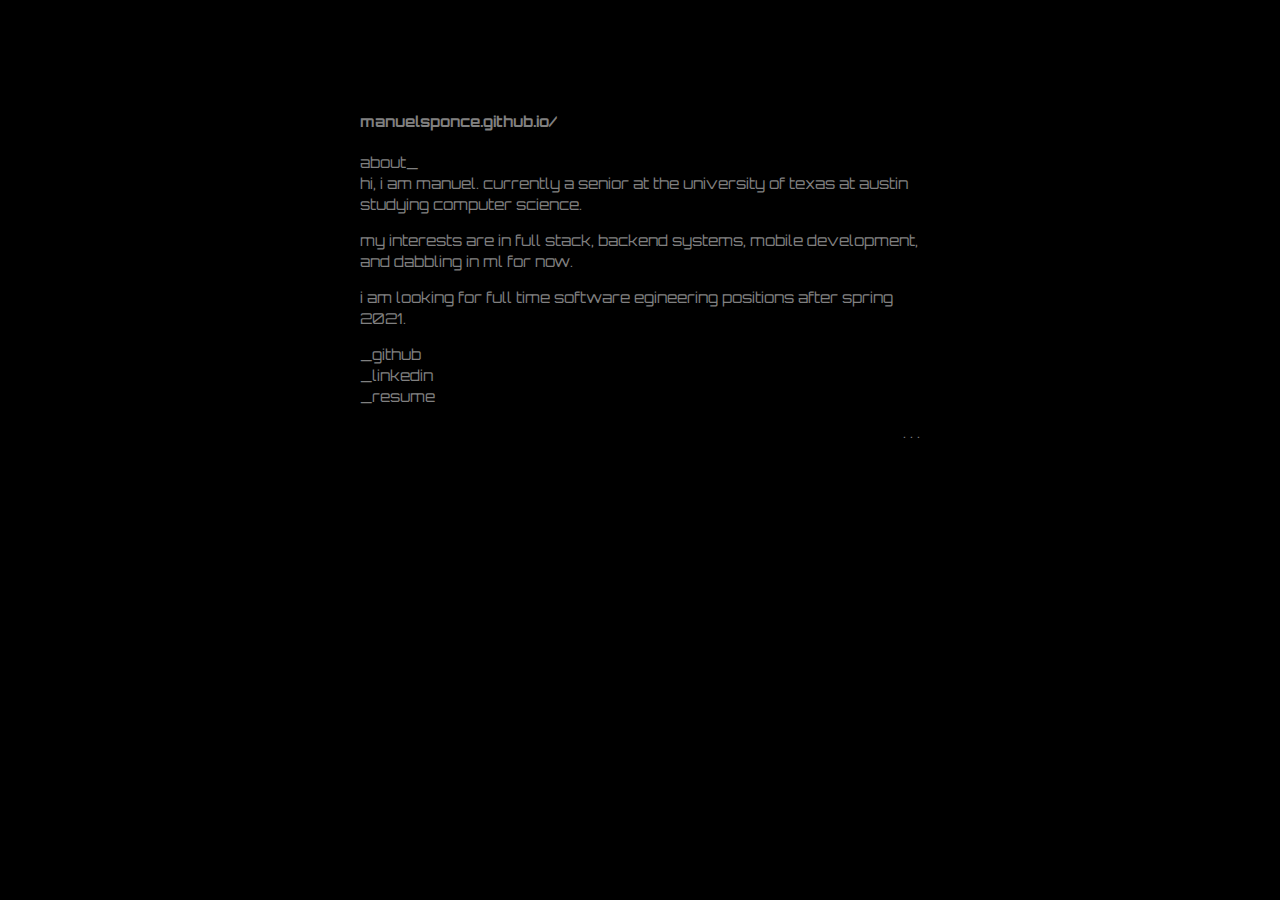
==== index.html @ 2449d633 "hacked sadly" ====
<!DOCTYPE html>
<html>
  <head>
  <!--ǝɔuod‾lǝnuɐɯ‾ɟo‾ǝʇᴉsqǝʍ-->
    <title>manuel ponce</title>  
	<link href="styles.css" rel="stylesheet" type="text/css">
	<link href="https://fonts.googleapis.com/css?family=Orbitron&display=swap" rel="stylesheet">
	<meta name="viewport" content="width=device-width, initial-scale=1">
	<link rel="icon" href="stillnotmine.png">
  </head>
  
  <body>
	<!-- <h1 class="writeIn"; style="color:transparent"; data-text="Black Lives Matter">Black Lives Matter</h1> -->
		<div class="allText text">
			<h4>manuelsponce.github.io/</h4>
			about_ 
			<br>hi, i am manuel. currently a senior at the university of texas at austin studying computer science.
			<p>my interests are in full stack, backend systems, mobile development, and dabbling in ml for now.</p>
			<p>i am looking for full time software egineering positions after spring 2021.</p>
				_<a href="https://github.com/ManuelsPonce" rel="noopener noreferrer" target="_blank">github</a> 
				<br>_<a href="https://www.linkedin.com/in/manuelponcecs/" rel="noopener noreferrer" target="_blank">linkedin</a>
				<br>_<a href="resume.pdf" rel="noopener noreferrer" target="_blank>resume">resume</a>
						
<!-- 						
##########################(((((((((((((((((((((((((((((((/////////////////////////////**********************************,,,,,,,,................,,,,,,,,,,,,,,,,,,,,,,,,,,,,,,,,,,,,**/(#%%%&&&&&&&&%
######################(((((((((((((((((((((((((((((((((/////////////////////////////*********************************,,,,,,,,,...............,,,,,,,,,,,,,,,,,,,,,,,,,,,,,,,,......,,*/(#%%%&&&&&&&%%
#############((((((((((((((((((((((((((((((((((((((((/////////////////////////////****************************,,,,,,,,,,,,,..............,,,,,,,,,,,,,,,,,,,,,,,,,,,,,,,,...........,*/(#%%%&&&&&&%%#
##########(((((((((((((((((((((((((((((((((((((((((##%%%&&&&&%%%%%#(//////////***************************,,,,,,,,,,,,,,,..............,,,,,,,,,,,,,,,,,,,,,,,,,,,,,,,,..............,*/(#%%%&&&&&%%#(
######((((((((((((((((((((((((((((((((((((((#%%%&&&&&&&&&%((#&&&&&&&%%#///****************************,,,,,,,,,,,,,,...............,,,,,,,,,,,,,,,,,,,,,,,,,,,,,,,,............ ...,,*(##%%&&&&&&%%#(
#((((((((((((((((((((((((((((((((((((((#%&&&&&&@@&&(/////////(%&&&&&&&%#/***********************,,,,,,,,,,,,,,................,,,,,,,,,,,,,,,,,,,,,,,,,,,,,,..............   ....,*/(##%%%&&&&&%%#(
((((((((((((((((((((((((((((((((((((#%##(&&@@@&&%(///////////////((%&&&&&&&%#/******************,,,,,,,,,,,,....................,,,,,,,,,,,,,,,,,,,,,,,,,,........................,,*/(#%%%%&&&&&%%%#
#(((((((((((((((((((((((((((((((((#(/*/(&&&&(///////////(((((((((((##%&&&&&%#/***********,,,,,,,,,,,,,,.....................,,,,,,,,,,,,,,,,,,,,,,,...........................,,,*/(##%%%%&&&&&&&%%
#((((((((((((((((((((((((((((((##(****/(&&///////////((((((((((((((((((#&&&&%%#****,,,,,,,,,,,,,,,,,.....................................,,.,,,,,...........................,,,,*/((##%%%%%&&&&&&&&
##(((((((((((((((((((((((((((#(****///((#&%(///////((((((((((((((((((((((((/%&&&%%#*,,,,,,,,,,,,,,........................................................................,,,,,,*//((###%%%%%%&&&&&&&
##(((((((((/(((////(///((((##***/////((((#%((((((((((((((((((((((((((((((((*.%&&&%%%(*,,,,,,,,.........................................................................,,,,,,***/(((###%%%%%%%&&&&&&&
#(((((((////////////////((#***/////((((((##%((((((((((((((((((((((((((((((((*,&&&&&%%#*,,,,..........................................................................,,,,,,***//(((####%%%%%%%%&&&&&&
(((((//////////////////((/**//////((((((####&%((((((#########################*(&&&&&&%%(,.........................................................  ............,,,,,,,,***///(((######%%%%%%%%%&&&&%
(((///////////////////((*//////((((((((((##&@@############################%%%&&&&&&%%%(,......................................................       .......,,,,,,,***///(((((######%%%%%%%%%%%%%%%
/////////////////////((*////(((((((((((((&@@@@@&%%%%&&&@@@@@&&&&&&&&&&&&&&&&&&&%&&&&&&%%%#/,..................................... ............         ....,,,,,,,**///((((########%%%%%%%%%%%%%%####
////////////////////(/*///((((((((((((#%@@@@@@@@@@@@@@@@@@@@@@@@&&&&&&&@@@@@@@@@%&&&&&&&%%%#/,,,,,,.,,..................  ..................          ...,,,,,**//(((((####%%%%%%%%%%%%%%######((((((
////////////////////(*///(((((((((((#%@@@@@@@@@@@&&%&@@@@@@@&&&&@@@@@@@@@@@@@@@@&%&&&&&&&%%%#(,,,,,,,.............        ..................          ...,,,**//(((((######%%%%%%%####((((((((((((((#
////////////////////*////((((((((((&@@@@@@@%@@@&%%%&@@@@@@@@@@@@@@@@@@@@@@@@@&%&&&&&%%%%%#(,,.................       ...........,,,,,...          ..,,**//((((#######%%%%%%##(((//////////((((((#
////////////////////*////(((((((((@@@@@@@&%%#(%@@@@@@@@@@@@@@@@@@@@@@@@@@@@@@@@&&&&%%%%%%%%%%##*..................      .........,,,,,,,,,...          .,,*//(((#######%%%%%%%##(((///////////(((((##
////////////////////////((((((((&@@@@@@@@%#(&@@@@@@@@@@@@@@@@@@@@@@@@@@@@@@@&&&&&&&%%%%%%%%####(*.................      ........,,,,,,,,,,,...         ..,*/((######%%%%%%%%%%##((///////////((((###%
////////////////////#//(((((((#&@@@@@@@@%(#@@@@@@@@@@@@@@@@@@@@@@@@@@@@@@&&&&&&&%%%##########(((/,.................          ....,,,,,,,,,,,,..         ..*/(((####%%%%%%%%%%##((//////////((((###%%%
////////////////////#//((((((%@@@@@@@&%##@@@@@@@@@@@@@@@@@@@@@@@@@@@@@&&&&&&&&%%%####(((/(((((((/*..............               ...,,,,,,,,,,,,,..      ...,*/(####%%%%%%%%%%%##(((///////((((####%%%&
(((((((((((/////////#(//(((#%@@@@@@&%#%@@@@@@@@@@@@@@@@@@@@@@@@@@@@@@@@@&&&&&&%%%%%%%#//(((((##((/,....                          ..,,,***//////*,........,**/((#%%%%%%%%%%%%%%##((((((((((####%%%%&&&
((((((((((((((((((((#(///#(&@@@@@@%##@@@@@@@@@@@@@@@@@@@@@@@@@@@@@@@@@@@@@@&&&&&&&&%%%%%%%%%(((##(/...                            ..,,*//((((((//*,,...,,*//(##%%%&&&&&&&&&&&%%###(((((####%%%%&&&&@@
(((((((((((((((((((((#(///*/&@@@%##@@@@@@@@@@@@@@@@@@@@@@@@@@@@@@@@@@@@@@@@&&&&&&&&&&%%%%%%%%%(##(/.                               ..,*/((######((////*///((##%%&&&&&&&&&&&&&&%%%#######%%%%&&&@@@@@@
((#####################////,.%&%#&@@@@@@@@@@@@@@@@@@@@@@@@@@@@@@@@@@@@@@@@@&&&&&&&&&&%%%%%%%%%%##(/.                                ..,*/(##%%%%#####((((###%%%&&&&&&&&@@@@@@&&&&%%%%%%%%&&&&@@@@@@@@
###%%%%%%%%%%%%%%%%%%%%#//(((,/&@@@@@@@@@@@@@@@@@@@@@@@@%/&@@@@@@@@@@@@@@@&&&&&&&&&%%%%%%%%%%%###(/,                                  .,*/(#%%%%%%%%%%%%%%%&&&&&&&&&&@@@@@@@@@@@@&&&&&&&&@@@@@@@@@@@@
%&&&&&&&&&&&&&&&&&&&&&&((&&%(&@@@@@@@@@@@&@@@@@@@@@@@@&&@@@@@@@@@@@@@@@&&&&&&&&%%%%%%%%%%%%%###(/.                                   .,/(#%%%%&&&&&&&&&&&&&&&&&&&&&@@@@@@@@@@@@@@@@@@@@@@@@@@@@@@@@
@@@@@@@@@@@@@@@@@@@@@@&&%#(&@@&&@@@@@@@@@&&%%&@@@@@&@@@@@@@@@@@@@@@@@@@@&&&&&&&&%%%%%%%%%%%%%###((/.                                   .,/(#%%%&&&&&&&&&&&&&&%%%%%%%&&&@@@@@@@@@@@@@@@@@@@@@@@@@@@@@@
@@@@@@@@@@@@@@@@@@@@@@@@&#&@@&&@@@@@@@@@@&%%&@@&&&&&@@@@@@@@@@@@@@@@@@&&&&&&&&&%%%%%%%%%%%%%##((/.                                   .,*(#%%&&&&&&&&&&&&&&%%%%%%%%%&&&@@@@@@@@@@@@@@@@@@@@@@@@@@@@@
@@@@@@@@@@@@@@@@@@@@@@@@@&%@&&&&@@@@@@@@@@&&&&&&&%&&&@@@@@@@@@@@@@@@@&&&&&&&&&&&&%%%%%%%%%%%###(/.                                  ..,/(#%&&&&&@@@@@@@@&&%%%%####%%%&&@@@@@@@@@@@@@@@@@@@@@@@@@@@@
@@@@@@@@@@@@@@@@@@@@@@@@@@&&%&&@@@@@@@@@@@@&&%&&&&&&&&@@@@@@@@@@@@@@@@@@&&&&&&&&&&&&%%%%%%%%%%%##(/.                                 ..,*((%%&&&@@@@@@@@@@@&&%%######%%&&&@@@@@@@@@@@@@@@@@@@@@@@@@@&
&&&&&&&&&@&@&@@@@@@@@@@@@@@@@&&@@&@@@@@@@@@&&&&&&&&&&&@@@@@@@@@@@@@@@@@@@@&&&&&&&&&&&&&&&&&&&%%%%#(.          ..,*******,.        ...,**(##%&&@@@@@@@@@@@@@@&&%######%%%%&&&@@@@@@@@@@@@@@@@@@@&&&&&&
&&&&&&&&&&&&&&&&&&&&&&&&&&&&&@&&@&@@@@@@@@@@&&&&&&@@&&&&&&&@@@@@@@@@@@@@@@@@@@&&&&&&&&&&&&&&&&&%%%(.      ,*/(((((######(((/*.  ...,,*/(#%%&&@@@@@@@@@@@@@@@@&&%%#####%%%%&&&@@@@@@@@@@@@@@@@@&&&&&&&
&&&&&&&&&&&&&&&&&&&&&&&&&&&&&&&&&&@@@@@@@@@@@@&&&&&&&&&&&&&&&@@@@@@@@@@@@@@@@@@@@@@@@@@@@@@@@@&&&%%(***//((##########%%%#%%%##/,.,,**/(#%&&&@@@@@@@@@@@@@@@@@&&&%%###%%%%%&&&&@@@@@@@@@@@@@@@&&&&&&&&
&&&&&&&&&&&&&&&&&&&&&&&&&&&&&&@&&&&@@@@@@@@@@@@@@@@@@@@@@@@@@@@@@@@@@@&@@@@@@@@@@@@@@@@@@@@@@@@@&&&%######%%%%%%%%%%%%%%%%%%%%%#***//(#%%&&@@@@@@@@@@@@@@@@@&&&&&&%%%%%%%%%&&&&&&@@@@@@@@@@@&&&&&&&&%
&&&&&&&&&&&&&&&&&&&&&&&&&&&&&&&&%&&&&@@@@@@@@@@@@@&@@@@@@@@@@@@@@@@@@@@@@@@@@@@@@@@@@@@@@@@@@@@@@@&%%%%%%%%%%&&&&&&&&&&&&&&&&&&&%(((##%&&&@@@@@@@@@@@@@@@&&&&&&&&&&&%%%%%%%%&&&&&&@@@@@@@@@@&&&&&&&&%
&&&&&&&&&&&&&&&&&&&&&&&&&&&&&&&&&&&&&&@@@@@@@@@@@@@@@@@@@@@@@@@@@@@@@@@@@@@@@@@@@@@@@@@@@@@@@@@@@@&&%%%%%%%%%%%&&&&&&&&&&&&&&&&&&&%#%%&&&@@@@@@@@@@@@@@&&&@&&&&&&&&&&&&%%%%%%%&&&&&@@@@@@@@@&&&&&&&&&
&&&&&&&&&&&&&&&&&&&&&&&&&&&&&&&&&&&&&&@@@@@@@@@@@@@@@@@&&@@@@@@@@@@@@@@@@@@@@@@@@@@@@@@@@@@@@@@@@@@@&%%%%%%%%%%%&&&&&&&&&@&@@@@@@@@&%&&&@@@@@@@@@@@@@@&&&&&&&&&&&&&&&&&&%%%%%%&&&&&&@&&&&&&&&&&&&&&&&
&&&&&&&&&&&&&&&&&&&&&&&&&&&&&&&&&&&&%%@@@@@@@@@@@@@@@@@@&%(///((#%&@@@@@@@@@@@@@@@@@@@@@@@@@@@@@@@&&%%##%&&&&&&&&&&&&&&&&&&@@@@@@@@@&&@@@@@@@@@@@@@@@&&@&&&&&&&&&&&&&&&&&&%%%%&&&&&&&&&&&&&&&&&&&&&&&
&&&&&&&&&&&&&&%%%%%%%%%%%%%&&&&&&&&&&%%&@@@@@@@@@@@@@@@@@@@&&%#(//*/(#%&&@@@@@@@@@@@@@@@@@@@@@@@@@@&&&%##%&&&&&&&&&&&&&&&&&&&&@@@@@@@@@@@@@@@@@@@@@@@@&@&&&&&&&&&&&&&&&&&&&&&&&&&&&&&&&&&&&&&&&&&&&&&
&&&&&&&&&&&&&&&&&&&&&&&&&&&&&&&&%%%%%%%%%&@@@@@@@@@@@@@@@@@@@@@@@@&&%(/*/(%&&@@@@@@@@@@@@@@@@@@@@@@@@@&%%%&&&&&&&&&&&&&%%%&&&&&&&@@@@@@@@@@@@@@@@@@@@@@&&&&&&&&&&&&&&&&&&&&&&&&&&&&&&&&&&&&&&&&&&&&&&
&&&&&&&&&&&&&&&&&&&&&&&&&&&&&%%%%%%%%%%%%%%%&@@@@@@@@@@@@@@@@@@@@@@@@@@&&%(//#&@@@@@@@@@@@@@@@@@@@@@@@&%%%&&&&&&&&&&&&&%%&&&&&&&&&&@@@@@@@@&@@@@@@@@@@@&&&&&&&&&&&&&&&&&&&&&&&&&&&&&&&&&&&&&&&&&&&&&&
&&&&&&&&&&&&&&&&&&&&&&&&&&%%%%%%%%%%%%%%%%%%%%%&@@@@@@@@@@@@@@@@@@@@@@@@@@@@@@&@@@@@@@@@@@@@&@@@@@@@@&%%&&*%&&&@&&&&&&&&&&&&&&&&@@@@&&&&&&&&&&&@@@@@&&&&&&&&&&&&&&&&&&&&&&&&&&&&&&&&&&&&&&&&&&&&&&&
&&&&&&&&&&&&&&&&&&&&&&&%%%%%%%%%%%%#########%%%%%%%&@@@@@@@@@@@@@@@@@@@@@@@@@@@@@@@@@@@@@@@@&@@@@@@@%%&&&%%(../&&@@@@&&&&&&&&&&&&&@@@@&&&&&&&&&&&&&&&&&&&&&&&&&&&&&&&&&&&&&&&&&&&&&&&&&&&&&&&&&&&&&&&
%%%%%%%%%%%%%%%%%%%%%%%%%%%%#####################%%%%%&@@@@@@@@@@@@@@@@@@@@@@@@@@@@@@@@@@@@&@@@@@@@&&&&%*.,(%%%&&&&&&&&&&&&&&&&&&&&@@@@@@&&&&&&&&&&&&&&&&&&&&&&&&&&&&&&&&&&&&&&&&&&&&&&&&&&&&&&&&&&&&
####((((((((((((###########((((((((((((((((((#########%%%&@@@@@@@@@@@@@@@@@@@@@@@@@@@@@@@&%&@@&@@&&&(*/%%(/#&&&&@@@&&&&&&&&&&&&&&&&&@@@@@@@&&&&&&&&&&&&%%%%%%&&&&&&&&&&&&&&&&&&&&&&&&&&&&&&&&&&&&&&%%
*******,,,,,,,****////////////////////////////((((((##%%&&@@@@@@@@@@@@@@@@@@@@@@@@@@@@@@&@@@@@&&&@&%,..*%&&&%#%&&&@@&&&&&&&&&&&&&@@@@@@@@@@@&&&&&&&&%%%%%%%%&&&&&&&&&&&&&&&&&&&&&&&&&&&&&&&&&&&&&%%%%
..................,,,,,,,,,,,.,,,,,,,,,,,,,,,******/#%%&%&@@@@@@@@@@@@@@@@@@@@@@@@@@@@@@@@@@@@@@@@@&%((%&&&&,.,%&&@@&&&&&&&&&&&@@@@@@@@@@@@@@@&&&%%%%%%%%&&&&&&&&&&&&&&&&&&&&&&&&&&&&&&&&&&&&&&%%%%%%
                  .........               ........,(%&&&&@@&@@@@@@@@@@@@@@@@@@@@@@@@@@@@@@@@@@@@@@@@&&&@@@@&%((&&&&@@@@@&&@@@@@@@@@@@@@@@@@@@@@&&%%%%&&&&&&&&&&@@@@@@@@@@&&&&&&&&&&&&&&&&&&&%%%%%%%%%
                                               .,(#%%&&@@@@@@@@@@@@@@@@@@@@@@@@@@@@@@@@@@@@@@@@@@@@@@@@@@@@@&&&&&%&&@@@@@@@@@@@@@@@@@@@@@@@@@@@@&&&&&&&&&&&@@@@@@@@@@@@@@@&&&&&&&&&&&&&&&&%%%%%%%%%%#
                                              ./(#%%&&&@@@@@@@@@@@@@@@@@@@@@@@@@@@@@@@@@@@@&&&&&&&&&&&&&&@@@@@@&&&&@@@@@@@@@@@@@@@@@@@@@@@@@@@@@@&&&&&&&@@@@@@@@@@@@@@@@@@&&&&&&&&&&&&&&&&%%%%%%%%%%#
                                              .(#%%%&&&&&&@@@@@@@@@@@@@@&@@@@@@@@@@@@@@@@@@@@&&&&&&&&&&&&&&&&&@@@@@@@@@@@@@@@@@@@@@@@@@@@@@@@@@@@@&&&@@@@@@@@@@@@@@@@@@@@@&&&&&&&&&&&&&&&&%%%%%%%%%%%
                                             .(##%%%&&@@@@@@@@@@@@@@@@@@@@@@@@@@@@@@@@@@@@@@&&&&&&&&&&&&&&&&&&&&@@@@@&@@@@@@@@@@@@@@@@@@@@@@@@@@@@@@@@@@@@@@@@@@@@@@&&&&&&&&&&&&&&&&&&&&&&&&%%%%%%%%%
                                           .,/###%%&&&&&@@@@@@@@@@@@@@@@@@@@@@@@@@@@@@@@@@@&&&&&&&&&&&&&&&&&&&&&&@@@@@@@@@@@@@@@@@@@@@@@@@@@@@@@@@@@@@@@@@@@@@@@@@&&&&&&&&&&&&&&&&&&&&&&&&&&&%%%%%%%%
                                        ..../###%%&&&&&&&@@@@@@@@@@@@@@@@@@@@@@@@@@@@@@@@@@&&&&&&&&&&&&&&&&&&&&&&@@@@@@@@@@@@@@@@@@@@@@@@@@@@@@@@@@@@@@@@@@@@@@&&&&&&&&&&&&&&&&&&&&&&&&&&&&&&&&%%%%%%
                        ....       ........./#%%&&&&&&&@@@@@@@@@@@@@@@@@@@@@@@@@@@@@@@@@@@@@@@@&&&&&&&&&&&&&&&&&&&@@@@@@@@@@@@@@@@@@@@@@@@@@@@@@@@@@&&&&&&&&&&&&&&&&&&&&&&&&&&&&&&&&&&&&&&&&&&&&&&&&&
                      .....................,(%&&&&&&@@@@@@@@@@@@@@@@@@@@@@@@@@@@@@@@@@@@@@@@@@@@@@@@@@@@@&&&&&&&@@@@@@@@@@@@@@@@@@@@@@@@@@@@@@@@@@@@&&&&&&&&&&&&&&&&&&&&&&&&&&&&&&&&&&&&&&&%%&&&&&&&&
                 .........................,(%&&&&&@@@@@@@@@@@@@@@@@@@@@@@@@@@@@@@@@@@@@@@@@@@@@@@@@@@@@@@@@@@@@@@@@@@@@@@@@@@@@@@@@@@@@@@@@@@@@@@@@@&&&&&&&&&&&&&&&&&&&&&&&&&&&&&&&&&&&&&&&&&&&&&&&&&
            .............................*(%&&&&&@@@@@@@@@@@@@@@@@@@@@@@@@@@@@@@@@@@@@@@@@@@@@@@@@@@@@@@@@@@@@@@@@@@@@@@@@@@@@@@@@@@@@@@@@@@@@@@@@@@&%%%%%&&&&&&&&&&&&&&&&&&&&&&&&&&&&&&&&&&&@@@@@@@@
     ...................................,#%&&&&@@@@@@@@@@@@@@@@@@@@@@@@@@@@@@@@@@@@@@@@@@@@@@@@@@@@@@@@@@@@@@@@@@@@@@@@@@@@@@@@@@@@@@@@@@@@@@@@@@@@@@&&&%%%%%%%%%&&&&&&&&&&&&&&&&&&&&&&&@@@@@@@@@@@@@
......................,,..........,,,,,,/%&&&&@@@@@@@@@@@@@@@@@@@@@@@@@@@@@@@@@@@@@@@@@@@@@@@@@@@@@@@@@@@@@@@@@@@@@@@@@@@@@@@@@@@@@@@@@@@@@@@@@@@@@@@&&&%%%%%%%&&&&&&&&&&&&&&&&&&&&@@@@@@@@@@@@@@@@@&
.....,,,,,,,,..,,,,,,,,,,,,,,,,,,,,,,,,,#&&&&@@@@@@@@@@@@@@@@@@@@@@@@@@@@@@@@@@@@@@@@@@@@@@@@@@@@@@@@@@@@@@@@@@@@@@@@@@@@@@@@@@@@@@@@@@@@@@@@@@@@@@@@@&&&&&&&&&&&&&&&&&&&&&@@@@@@@@@@@@@@@@@@@@@@@@&&
,,,,,,,,,,,,,,,,,,,,,,,,,,,,,,,,,,,,,,,*%&&&@@@@@@@@@@@@@@@@@@@@@@@@@@@@@@@@@@@@@@@@@@@@@@@@@@@@@@@@@@@@@@@@@@@@@@@@@@@@@@@@@@@@@@@@@@@@@@@@@@@@@@@@@@@@@@@@@@@@@@@@@@@@@@@@@@@@@@@@@@@@@@@@@@@@&&&&%
,,,,,,,,,,,,,,,,,,,,,,,,,,,,,,,,,,,,,,,*%&&@@@@@@@@@@@@@@@@@@@@@@@@@@@@@@@@@@@@@@@@@@@@@@@@@@@@@@@@@@@@@@@@@@@@@@@@@@@@@@@@@@@@@@@@@@@@@@@@@@@@@@@@@@@@@@@@@@@@@@@@@@@@@@@@@@@@@@@@@@@@@@@@@@@&&&&%%%
,,,,,,,,,,,,,,,,,,,,,,,,,,,,,,,,,,,,,***%&&@@@@@@@@@@@@@@@@@@@@@@@@@@@@@@@@@@@@@@@@@@@@@@@@@@@@@@@@@@@@@@@@@@@@@@@@@@@@@@@@@@@@@@@@@@@@@@@@@@@@@@@@@@@@@@@@@@@@@@@@@@@@@@@@@@@@@@@@@@@@@@@@@&&&&%%%%%
,,,,,,,,,,,,,,,,,,,,,,,,,,,,************#&&@@@@@@@@@@@@@@@@@@@@@@@@@@@@@@@@@@@@@@@@@@@@@@@@@@@@@@@@@@@@@@@@@@@@@@@@@@@@@@@@@@@@@@@@@@@@@@@@@@@@@@@@@@@@@@@@@@@@@@@@@@@@@@@@@@@@@@@@@@@@@@&&&&&%%%%%%%
,,,,,,,,,,,,,,,,,,,,,,,*****************/%&&@@@@@@@@@@@@@@@@@@@@@@@@@@@@@@@@@@@@@@@@@@@@@@@@@@@@@@@@@@@@@@@@@@@@@@@@@@@@@@@@@@@@@@@@@@@@@@@@@@@@@#*#@@@@@@@@@@@@@@@@@@@@@@@@@@@@@@@@@@&&&&&%%%%&%&&&%
,,,,,,,,,,,,,,,,,************************(%&@@@@@@@@@@@@@@@@@@@@@@@@@@@@@@@@@@@@@@@@@@@@@@@@@@@@@@@@@@@@@@@@@@@@@@@@@@@@@@@@@@@@@@@@@@@@@@@@@@@@@@@@@@@@@@@@@@@@@@@@@@@@@@@@@@@@@@@&&&&&%%%%%%&&&&&&&
,,,,,,,,,,,,,,,,*************************/(%&&@@@@@@@@@@@@@@@@@@@@@@@@@@@@@@@@@@@@@@@@@@@@@@@@@@@@@@&&&&&&&&&&&&&&&&&@@@@@@@@@@@@@@@@@@@@@@@@@@@@@@@@@@@@@@@@@@@@@@@@@@@@@@@@@@@&&&&&&%%%%%&&&&&&&&&&
,,,,,,,,,,***************************//////(%&&&&@@@@@@@@@@@@@@@@@@@@@@@@@@@@@@@&&&&&&&&&&&&&&&&&&&&&&&&&&&&&&&&&&&&&&&&&&&&&@@@@@@@@@@@@@@@@@@@@@@@@@@@@@@@@@@@@@@@@@@@@@@@&&&&&&&&%%%%%%&&&&&&&&&&&
,,,,******************************//////////(#%&&&&@@@@@@@@@@@@@&&&&&&&&&&&&&&&&&&&&&&&&&&&&&&&&&&&&&&&&&&&&&&&&&&&&&&&&&&&&&&&&&&@@@@@@@@@@@@@@@@@@@@@@@@@@@@@@@@@@@@@@&&&&&&&&&%%%%%%%%%%%%&&&&&&&
 -->		<p style="text-align: right;"><a href="thoughts.html">. . .</a></p>						
		</div>
  </body>
</html>
---- styles.css ----
.allText{
	font-family: 'Orbitron', sans-serif;
	color: #808080;
}

.text {
	align-self: left;
	text-align: left;
	margin-left: auto;
	margin-right: auto;
	min-height: 100%;
    width: 560px;
    word-wrap: break-word;
	padding-top: 1px;
	line-height: 1.4;
	margin-top: 10vh;
	max-width: 88%;
	font-size: 15px;
}
a{
	color: inherit;
	text-decoration: none;
}
a:hover{
	color: #105289;
	transition: color 350ms ease-in-out;
	-webkit-transition: color 350ms ease-in-out;
	-moz-transition: color 350ms ease-in-out;
	-o-transition: color 350ms ease-in-out;
}

body {
	background-color: #000000;
	align-self: center;
}

.writeIn:before{
    content: attr(data-text);
    position: absolute;
    overflow: hidden;
    max-width: 14em;
    white-space: nowrap;
    color: 	#808080;
    animation: loading 1.5s linear;
}
@keyframes loading {
    0% {
        max-width: 0;
    }
}

.accordion {
	background-color: #000;
	color: #808080;
	cursor: pointer;
	padding: 0px;
	padding-left: 3px;
	width: 560px;
	border: none;
	text-align: left;
	outline: none;
	transition: .75s;
	border-radius: 3px;
	max-width: 100%;
	margin-top: .5vh;
	word-wrap: break-word;
	font-size: 15px;
}
.active, .accordion:hover {
	background-color: #105289; 
	width: 560px;	
	max-width: 100%;
	transition: color 350ms ease-in-out;
	-webkit-transition: color 350ms ease-in-out;
	-moz-transition: color 350ms ease-in-out;
	-o-transition: color 350ms ease-in-out;
}
.panel {
	padding: 0 18px;
	background-color: transparent;
	max-height: 0;
	overflow: hidden;
	transition: max-height 0.2s ease-out;
	width: 560px;
	align-self: left;
	text-align: left;
	margin-left: auto;
	margin-right: auto;
	max-width: 88%;
    width: 560px;
    word-wrap: break-word;
	padding-top: 1px;
	line-height: 1.4; 
}
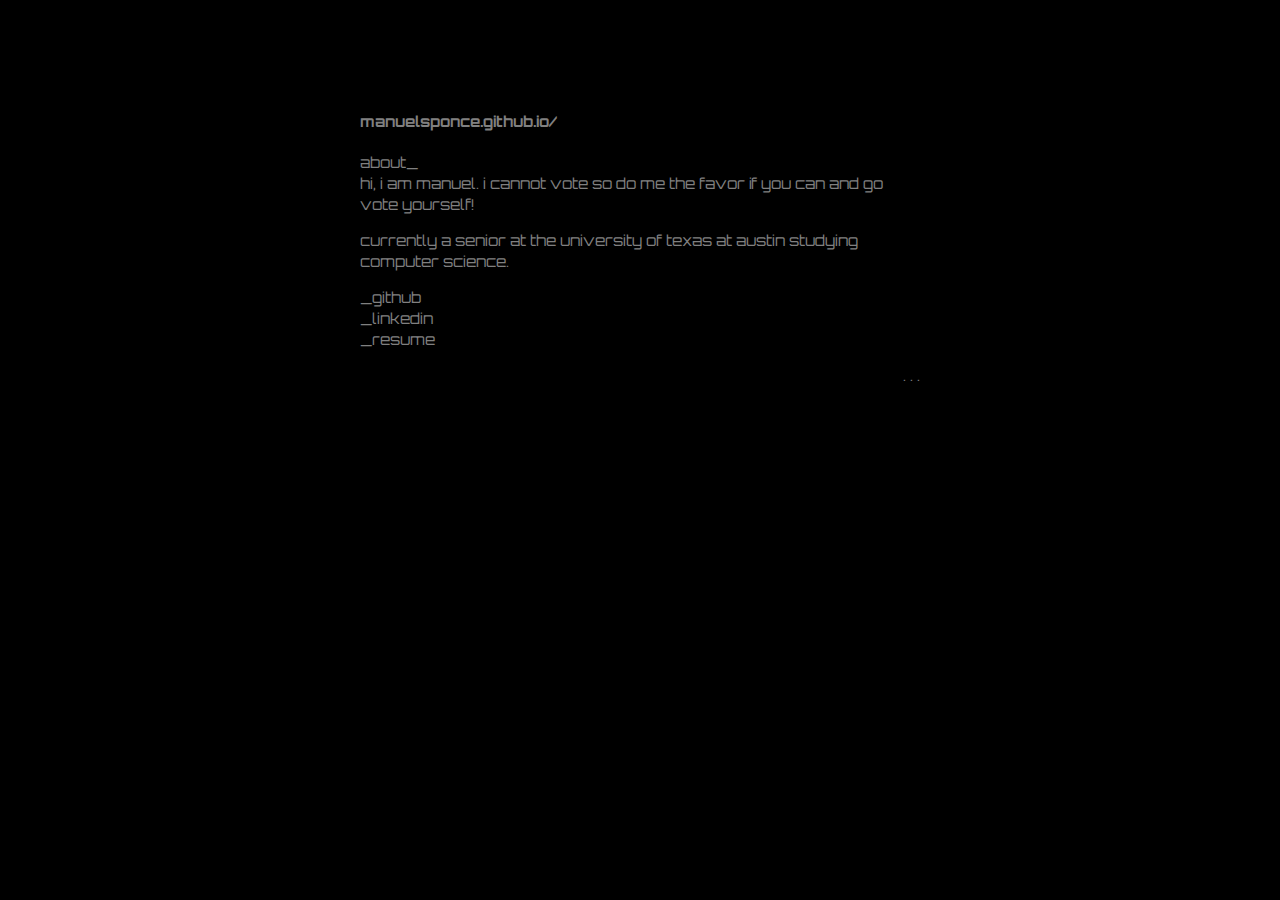
==== commit 92f1b347: "hacked bc i cannot vote" ====
--- a/index.html
+++ b/index.html
@@ -14,9 +14,8 @@
 		<div class="allText text">
 			<h4>manuelsponce.github.io/</h4>
 			about_ 
-			<br>hi, i am manuel. currently a senior at the university of texas at austin studying computer science.
-			<p>my interests are in full stack, backend systems, mobile development, and dabbling in ml for now.</p>
-			<p>i am looking for full time software egineering positions after spring 2021.</p>
+			<br>hi, i am manuel. i cannot vote so do me the favor if you can and go vote yourself!
+			<p>currently a senior at the university of texas at austin studying computer science.</p>
 				_<a href="https://github.com/ManuelsPonce" rel="noopener noreferrer" target="_blank">github</a> 
 				<br>_<a href="https://www.linkedin.com/in/manuelponcecs/" rel="noopener noreferrer" target="_blank">linkedin</a>
 				<br>_<a href="resume.pdf" rel="noopener noreferrer" target="_blank>resume">resume</a>
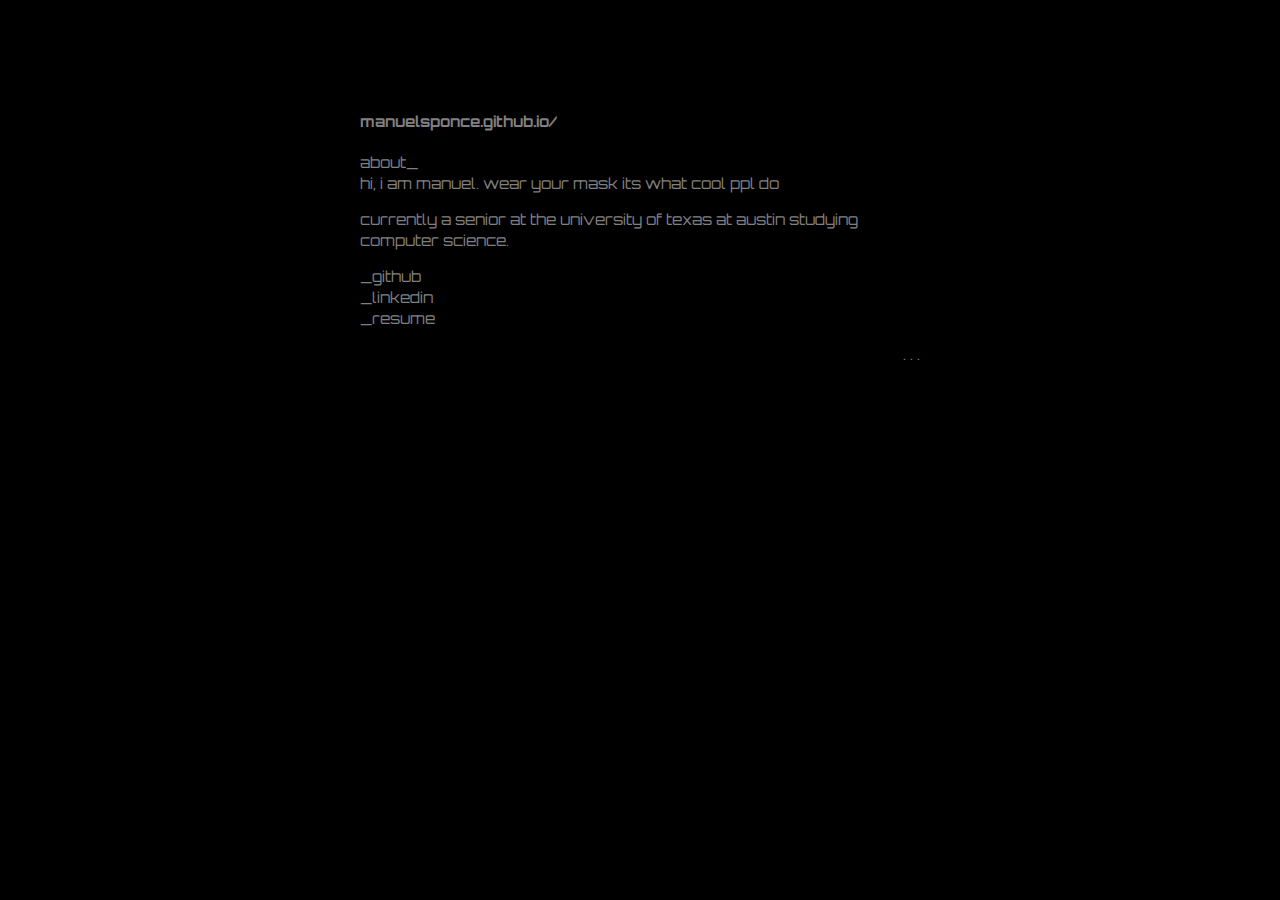
==== commit 0f654c18: "hacked by fuck gregg abbot" ====
--- a/index.html
+++ b/index.html
@@ -14,7 +14,7 @@
 		<div class="allText text">
 			<h4>manuelsponce.github.io/</h4>
 			about_ 
-			<br>hi, i am manuel. i cannot vote so do me the favor if you can and go vote yourself!
+			<br>hi, i am manuel. wear your mask its what cool ppl do
 			<p>currently a senior at the university of texas at austin studying computer science.</p>
 				_<a href="https://github.com/ManuelsPonce" rel="noopener noreferrer" target="_blank">github</a> 
 				<br>_<a href="https://www.linkedin.com/in/manuelponcecs/" rel="noopener noreferrer" target="_blank">linkedin</a>
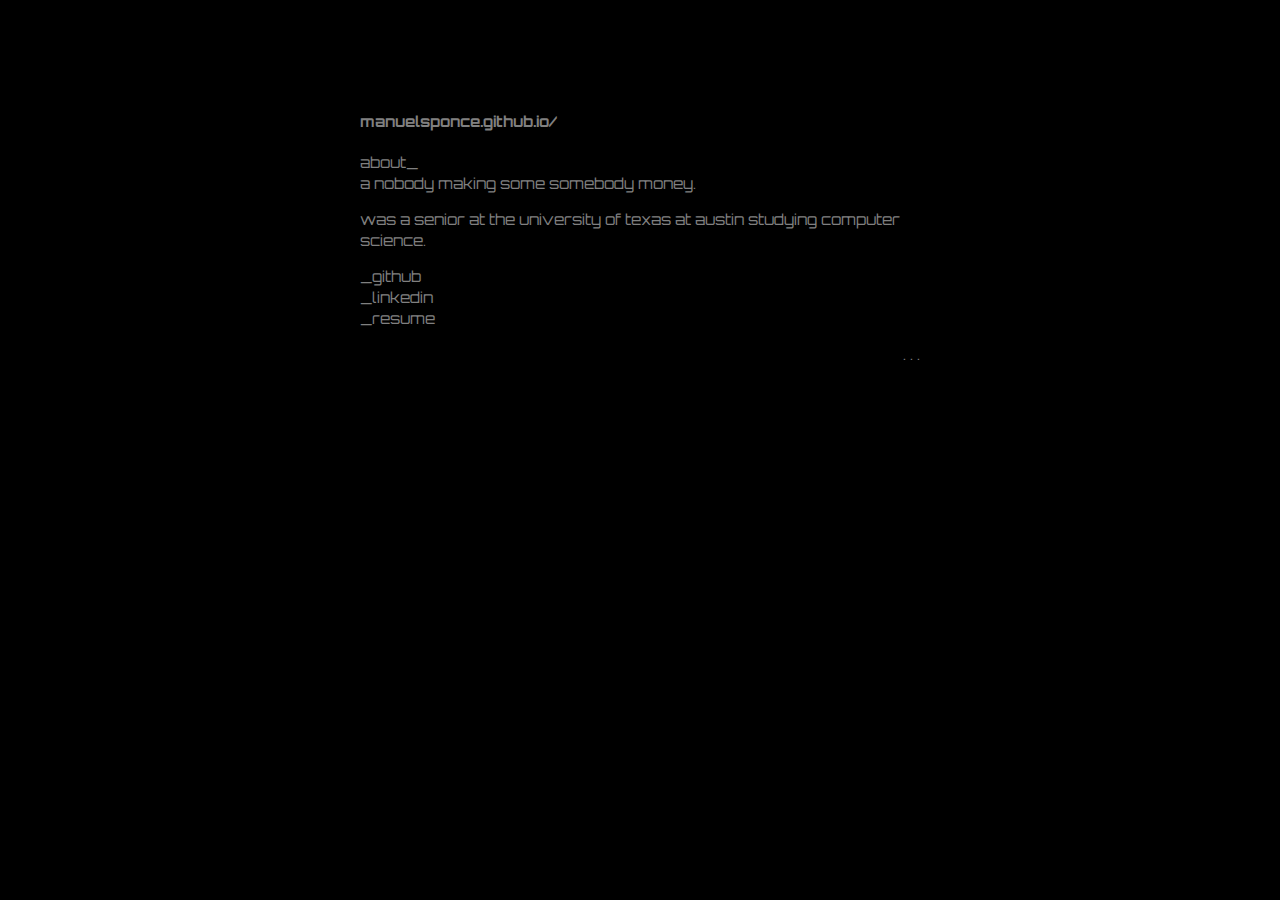
==== commit 03d3fcc9: "hacked at 120000" ====
--- a/index.html
+++ b/index.html
@@ -14,8 +14,8 @@
 		<div class="allText text">
 			<h4>manuelsponce.github.io/</h4>
 			about_ 
-			<br>hi, i am manuel. wear your mask its what cool ppl do
-			<p>currently a senior at the university of texas at austin studying computer science.</p>
+			<br>a nobody making some somebody money.
+			<p>was a senior at the university of texas at austin studying computer science.</p>
 				_<a href="https://github.com/ManuelsPonce" rel="noopener noreferrer" target="_blank">github</a> 
 				<br>_<a href="https://www.linkedin.com/in/manuelponcecs/" rel="noopener noreferrer" target="_blank">linkedin</a>
 				<br>_<a href="resume.pdf" rel="noopener noreferrer" target="_blank>resume">resume</a>
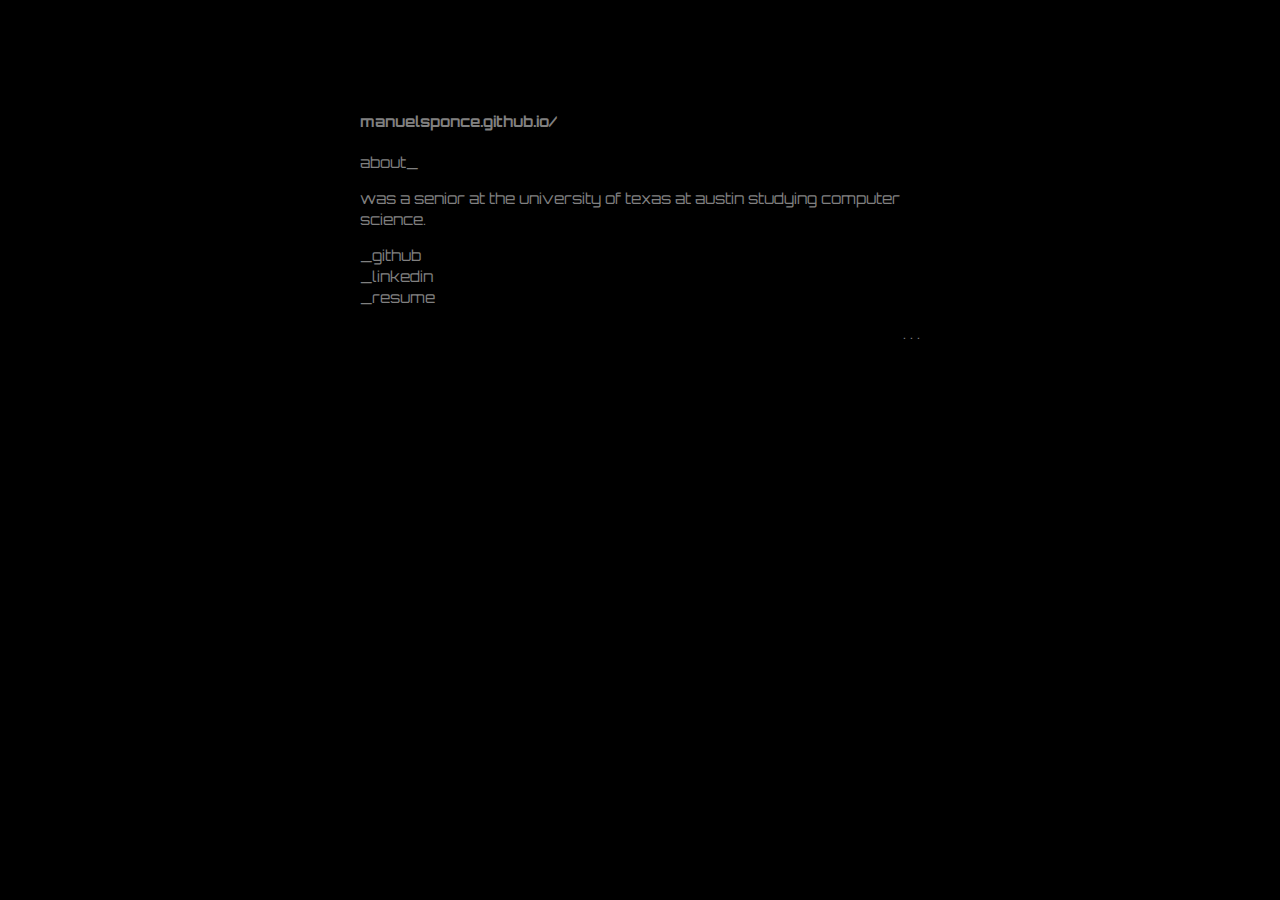
==== commit 6d13a00b: "haked with no money" ====
--- a/index.html
+++ b/index.html
@@ -14,7 +14,7 @@
 		<div class="allText text">
 			<h4>manuelsponce.github.io/</h4>
 			about_ 
-			<br>a nobody making some somebody money.
+			<!--<br>a nobody making some somebody money. -->
 			<p>was a senior at the university of texas at austin studying computer science.</p>
 				_<a href="https://github.com/ManuelsPonce" rel="noopener noreferrer" target="_blank">github</a> 
 				<br>_<a href="https://www.linkedin.com/in/manuelponcecs/" rel="noopener noreferrer" target="_blank">linkedin</a>
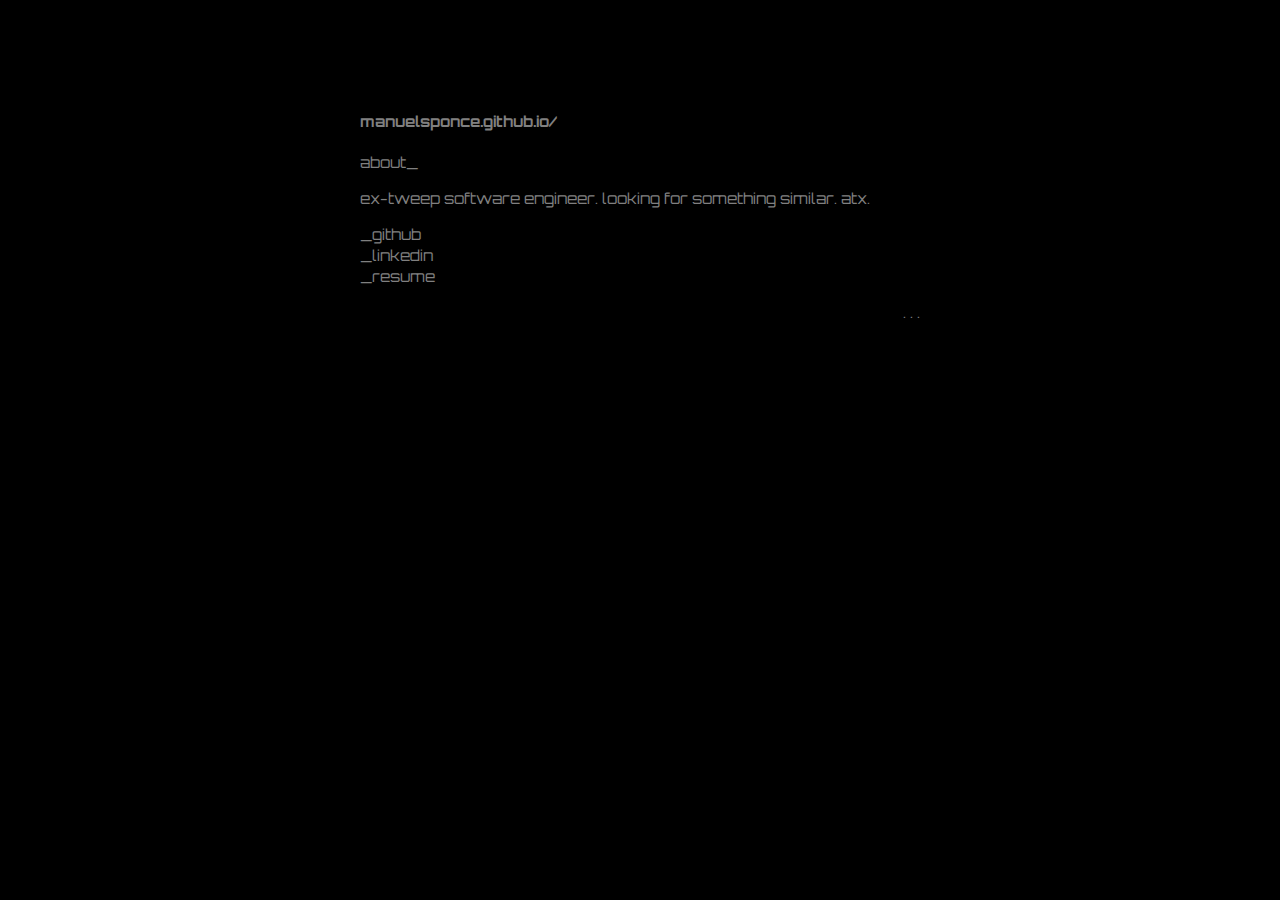
==== commit d3efc52e: "hacked by elongated muskrat" ====
--- a/index.html
+++ b/index.html
@@ -15,10 +15,10 @@
 			<h4>manuelsponce.github.io/</h4>
 			about_ 
 			<!--<br>a nobody making some somebody money. -->
-			<p>was a senior at the university of texas at austin studying computer science.</p>
+			<p>ex-tweep software engineer. looking for something similar. atx.</p>
 				_<a href="https://github.com/ManuelsPonce" rel="noopener noreferrer" target="_blank">github</a> 
 				<br>_<a href="https://www.linkedin.com/in/manuelponcecs/" rel="noopener noreferrer" target="_blank">linkedin</a>
-				<br>_<a href="resume.pdf" rel="noopener noreferrer" target="_blank>resume">resume</a>
+				<br>_<a href="Manuel_Ponce_Resume.pdf" rel="noopener noreferrer" target="_blank>resume">resume</a>
 						
 <!-- 						
 ##########################(((((((((((((((((((((((((((((((/////////////////////////////**********************************,,,,,,,,................,,,,,,,,,,,,,,,,,,,,,,,,,,,,,,,,,,,,**/(#%%%&&&&&&&&%
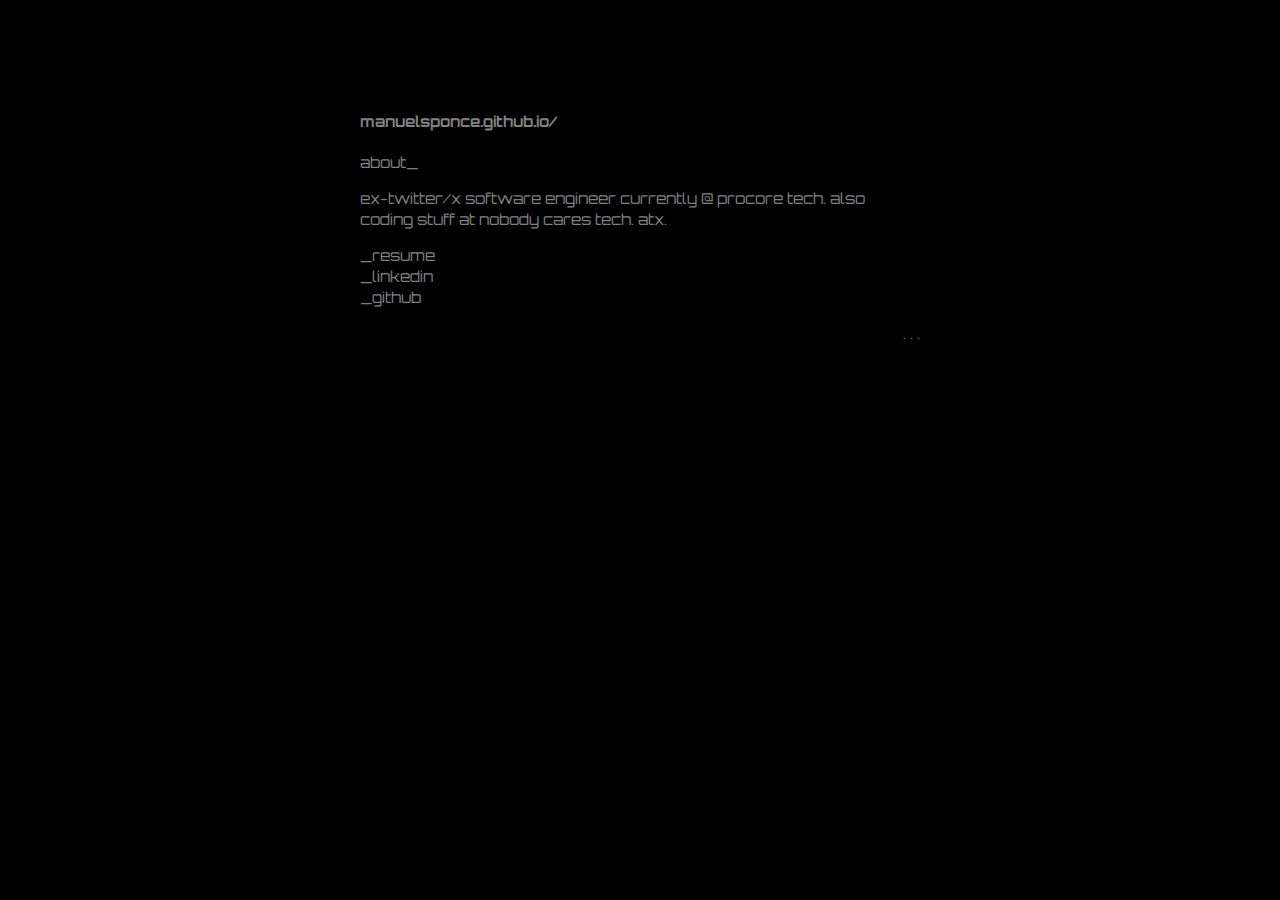
==== commit 5dfaf535: "hacking in a shitty market" ====
--- a/index.html
+++ b/index.html
@@ -15,10 +15,10 @@
 			<h4>manuelsponce.github.io/</h4>
 			about_ 
 			<!--<br>a nobody making some somebody money. -->
-			<p>ex-tweep software engineer. looking for something similar. atx.</p>
-				_<a href="https://github.com/ManuelsPonce" rel="noopener noreferrer" target="_blank">github</a> 
+			<p>ex-twitter/x software engineer currently @ procore tech. also coding stuff at nobody cares tech. atx.</p>
+        _<a href="Manuel_Ponce_Resume.pdf" rel="noopener noreferrer" target="_blank>resume">resume</a>
 				<br>_<a href="https://www.linkedin.com/in/manuelponcecs/" rel="noopener noreferrer" target="_blank">linkedin</a>
-				<br>_<a href="Manuel_Ponce_Resume.pdf" rel="noopener noreferrer" target="_blank>resume">resume</a>
+        <br>_<a href="https://github.com/ManuelsPonce" rel="noopener noreferrer" target="_blank">github</a> 
 						
 <!-- 						
 ##########################(((((((((((((((((((((((((((((((/////////////////////////////**********************************,,,,,,,,................,,,,,,,,,,,,,,,,,,,,,,,,,,,,,,,,,,,,**/(#%%%&&&&&&&&%
@@ -93,7 +93,7 @@
 ,,,,,,,,,,,,,,,,*************************/(%&&@@@@@@@@@@@@@@@@@@@@@@@@@@@@@@@@@@@@@@@@@@@@@@@@@@@@@@&&&&&&&&&&&&&&&&&@@@@@@@@@@@@@@@@@@@@@@@@@@@@@@@@@@@@@@@@@@@@@@@@@@@@@@@@@@@&&&&&&%%%%%&&&&&&&&&&
 ,,,,,,,,,,***************************//////(%&&&&@@@@@@@@@@@@@@@@@@@@@@@@@@@@@@@&&&&&&&&&&&&&&&&&&&&&&&&&&&&&&&&&&&&&&&&&&&&&@@@@@@@@@@@@@@@@@@@@@@@@@@@@@@@@@@@@@@@@@@@@@@@&&&&&&&&%%%%%%&&&&&&&&&&&
 ,,,,******************************//////////(#%&&&&@@@@@@@@@@@@@&&&&&&&&&&&&&&&&&&&&&&&&&&&&&&&&&&&&&&&&&&&&&&&&&&&&&&&&&&&&&&&&&&@@@@@@@@@@@@@@@@@@@@@@@@@@@@@@@@@@@@@@&&&&&&&&&%%%%%%%%%%%%&&&&&&&
- -->		<p style="text-align: right;"><a href="thoughts.html">. . .</a></p>						
+ -->		<p style="text-align: right;"><a href="thoughts.html"> . . . </a></p>						
 		</div>
   </body>
 </html>